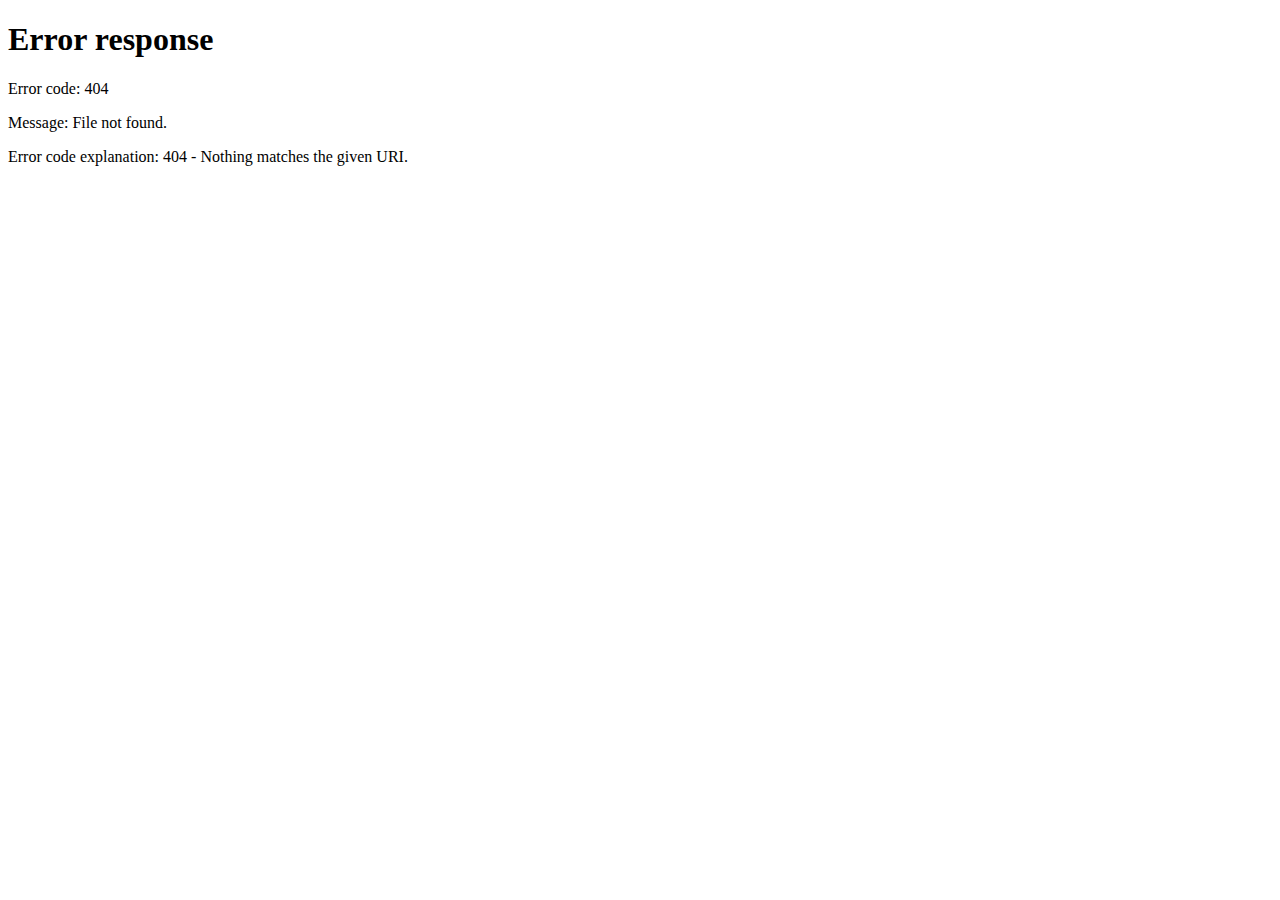
==== index.html @ a6538fa7 "index: Caminho para o home" ====
<!DOCTYPE html>
<html lang="pt-BR">
<head>
    <meta charset="UTF-8">
    <meta name="viewport" content="width=device-width, initial-scale=1.0">
    <title>Redirecionando...</title>
</head>
<body>
    <p>Redirecionando para a página inicial...</p>
    <script>
        window.location.href = "pages/home.html";
    </script>
</body>
</html>
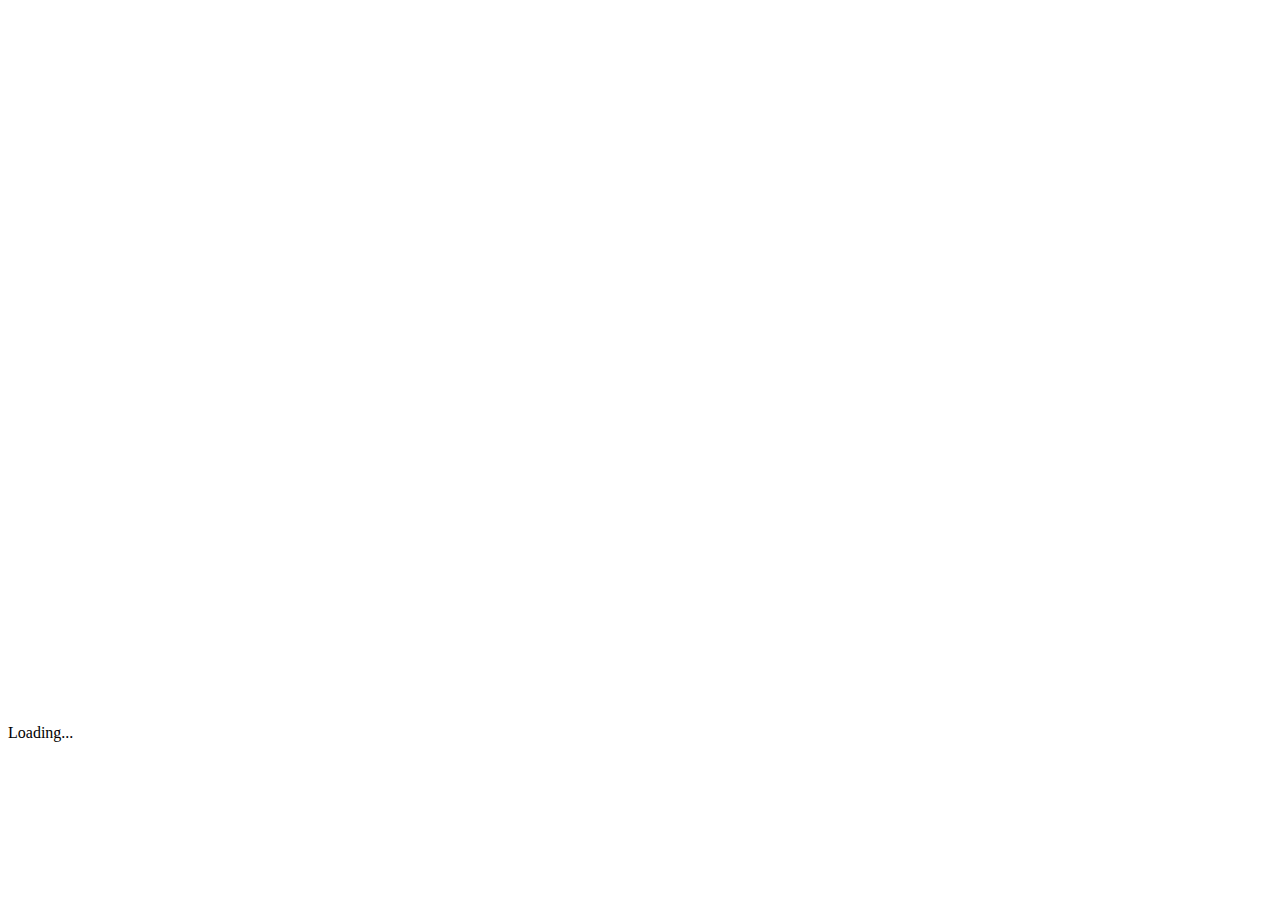
==== commit 0d501467: "HTML(Index): Adiciona a nova página de loading" ====
--- a/index.html
+++ b/index.html
@@ -3,12 +3,22 @@
 <head>
     <meta charset="UTF-8">
     <meta name="viewport" content="width=device-width, initial-scale=1.0">
-    <title>Redirecionando...</title>
+    <title>Loading...</title>
+    <link rel="stylesheet" href="assets/css/loading.css">
 </head>
 <body>
-    <p>Redirecionando para a página inicial...</p>
-    <script>
-        window.location.href = "pages/home.html";
-    </script>
+    <div class="loading-container">
+       <div class="star-bg"></div>
+       <div class="loading-content">
+          <div class="logo-animation">
+               <img class="logo-image" src="../assets/img/components/header/home-icon.svg" alt="Logo Portfólio">
+          </div>
+           <div class="progress-bar">
+               <div class="progress-bar-fill"></div>
+           </div>
+           <p class="loading-text">Loading...</p>
+       </div>
+    </div>
+    <script src="assets/js/loading.js"></script>
 </body>
 </html>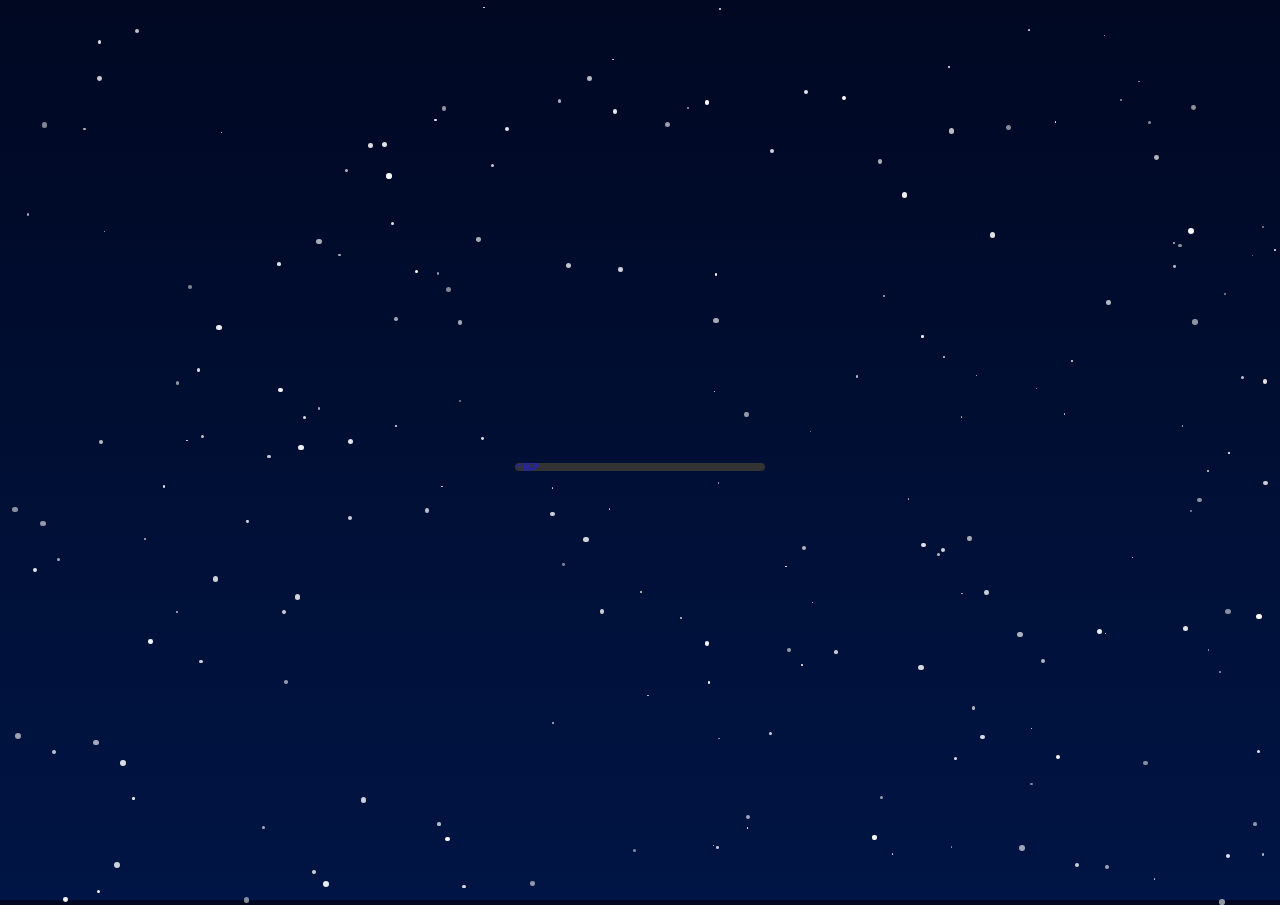
==== commit 47cddfaf: "Atualização do icone da página do navegador" ====
--- a/index.html
+++ b/index.html
@@ -1,5 +1,6 @@
 <!DOCTYPE html>
 <html lang="pt-BR">
+    <link rel="icon" href="/assets/img/icon.svg">
 <head>
     <meta charset="UTF-8">
     <meta name="viewport" content="width=device-width, initial-scale=1.0">
--- a/assets/css/loading.css
+++ b/assets/css/loading.css
@@ -0,0 +1,140 @@
+body {
+    margin: 0;
+    padding: 0;
+    display: flex;
+    justify-content: center;
+    align-items: center;
+    height: 100vh;
+    background: linear-gradient(to bottom, #000822, #001545);
+    overflow: hidden;
+  }
+  
+  .loading-container {
+    position: relative;
+    display: flex;
+    justify-content: center;
+    align-items: center;
+    width: 100%;
+    height: 100%;
+  }
+  
+  .star-bg {
+    position: absolute;
+    top: 0;
+    left: 0;
+    width: 100%;
+    height: 100%;
+    z-index: 1;
+  }
+  
+  .star {
+    position: absolute;
+    width: 3px;
+    height: 3px;
+    border-radius: 50%;
+    background-color: white;
+    opacity: 0.7;
+    pointer-events: none;
+    animation-duration: 10s;
+    animation-timing-function: linear;
+    animation-iteration-count: infinite;
+  }
+      
+  .loading-content {
+    display: flex;
+    flex-direction: column;
+    align-items: center;
+    z-index: 2;
+    gap: 30px;
+  }
+  
+  .logo-animation {
+    width: 100px;
+    height: 100px;
+    display: flex;
+    justify-content: center;
+    align-items: center;
+    overflow: hidden;
+  }
+  
+  .logo-image {
+    width: 60px;
+    height: 60px;
+    opacity: 0;
+    animation: fadeInScale 1s ease forwards;
+  }
+  
+  .progress-bar {
+    width: 250px;
+    height: 8px;
+    background-color: #333;
+    border-radius: 5px;
+    overflow: hidden;
+    position: relative; /* Adicionado para posicionar o foguete */
+  }
+  
+  .progress-bar-fill {
+    height: 100%;
+    width: 0;
+    background-color: #0039ff;
+    border-radius: 5px;
+    animation: progressBarFill 2s linear forwards;
+  }
+  
+  .rocket {
+    position: absolute;
+    top: -10px;
+    left: 0;
+    width: 25px;
+    height: 25px;
+    background-image: url("../img/rocket.svg");
+    background-size: contain;
+    background-repeat: no-repeat;
+    animation: rocketMove 2s linear forwards;
+  }
+      
+  .loading-text {
+    font-family: sans-serif;
+    font-size: 1.3em;
+    color: #ffffff;
+    opacity: 0;
+    transition: opacity 0.3s ease;
+  }
+      
+  .loading-container.loaded .star-bg,
+  .loading-container.loaded .logo-animation,
+  .loading-container.loaded .progress-bar,
+  .loading-container.loaded .loading-text
+  {
+    opacity: 0;
+    transition: opacity 0.5s ease;
+  }
+      
+  @keyframes fadeInScale {
+    from {
+      opacity: 0;
+      transform: scale(0.5);
+    }
+    to {
+      opacity: 1;
+      transform: scale(1);
+    }
+  }
+  
+  @keyframes progressBarFill {
+    from {
+      width: 0;
+    }
+    to {
+      width: 100%;
+    }
+  }
+  
+  @keyframes rocketMove {
+    from {
+      left: 0;
+    }
+    to {
+      left: calc(100% - 10px);
+    }
+  }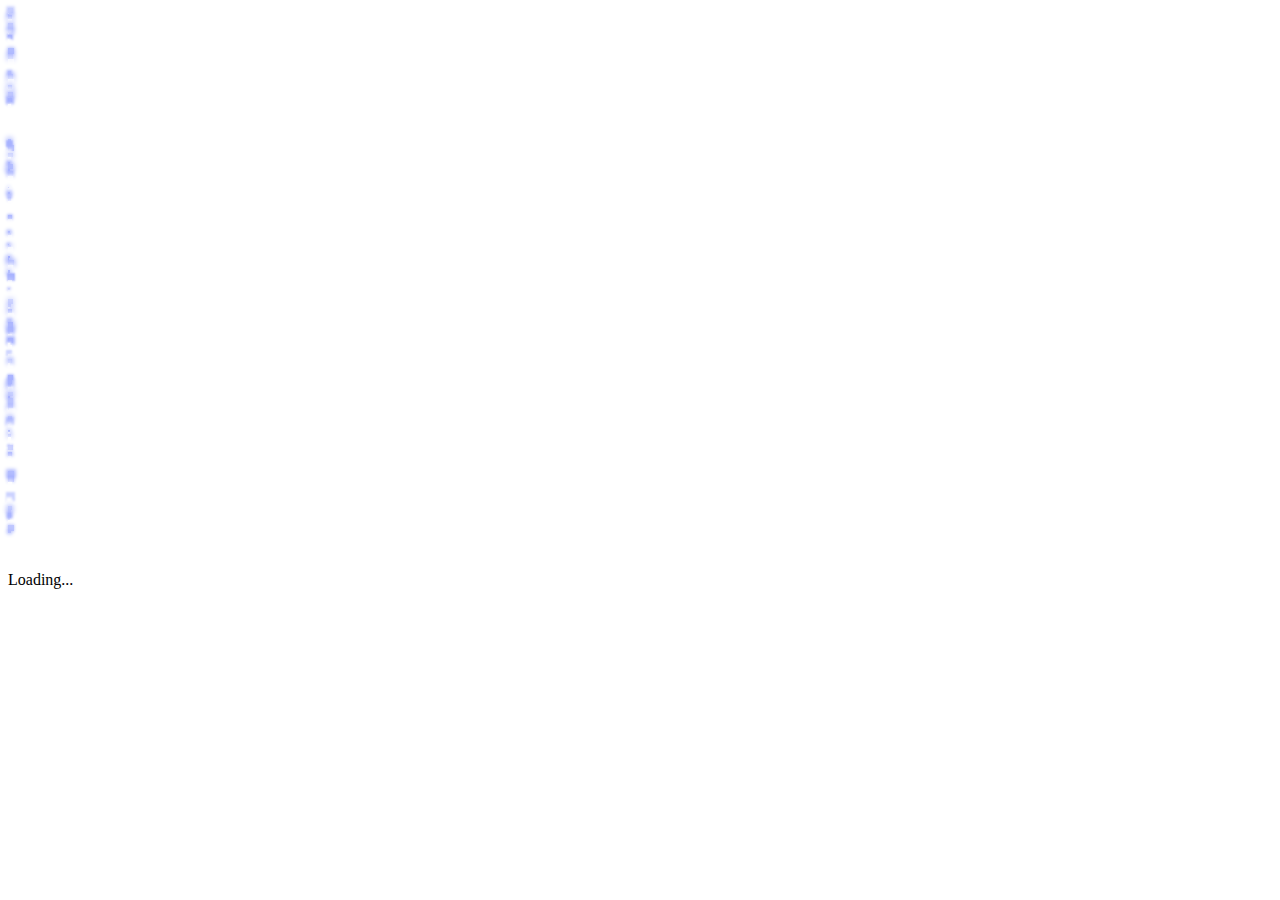
==== commit 6125a08e: "HTML(Index): Alteração do caminho para o arquivo loading.css" ====
--- a/index.html
+++ b/index.html
@@ -5,7 +5,7 @@
     <meta charset="UTF-8">
     <meta name="viewport" content="width=device-width, initial-scale=1.0">
     <title>Loading...</title>
-    <link rel="stylesheet" href="assets/css/loading.css">
+    <link rel="stylesheet" href="assets/css/pages/loading.css">
 </head>
 <body>
     <div class="loading-container">
